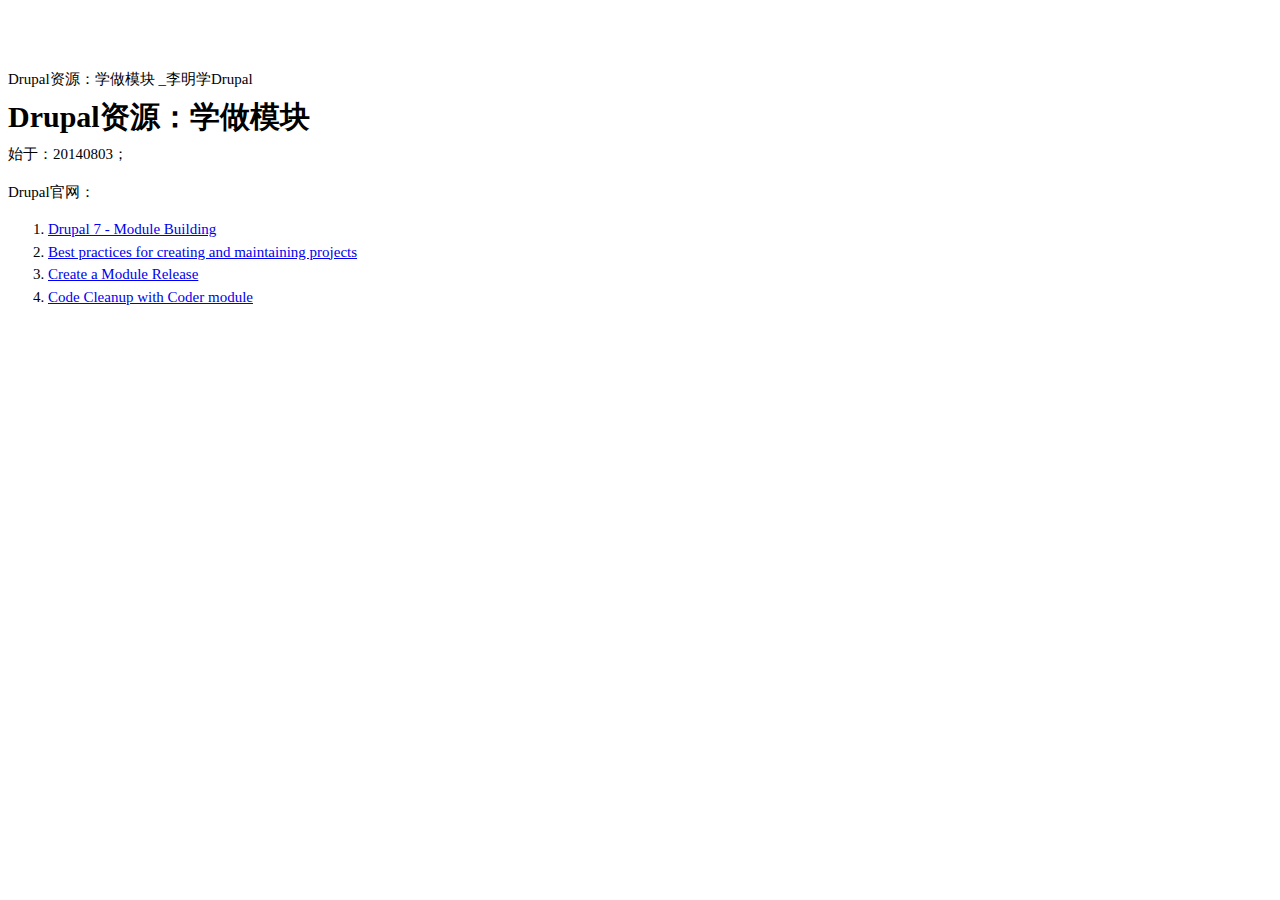
==== html/drupal-links-develop-module.html @ df6bcfb3 "添加新文章" ====
<!DOCTYPE html><html lang="zh"><head><meta charset="utf-8" /><title>Drupal资源：学做模块
_李明学Drupal</title></head><body><xmp theme="my" style="display:none;"># Drupal资源：学做模块

始于：20140803；

Drupal官网：

1. [Drupal 7 - Module Building](https://www.drupal.org/node/1630670)
- [Best practices for creating and maintaining projects](https://www.drupal.org/node/7765)
- [Create a Module Release](https://www.drupal.org/node/209936)
- [Code Cleanup with Coder module](https://www.drupal.org/node/135122)</xmp><script src="../v/0.2/strapdown.js"></script><script src="http://cdn.staticfile.org/jquery/1.11.1-rc2/jquery.min.js"></script><script src="../assets/js/page.js"></script></body></html>
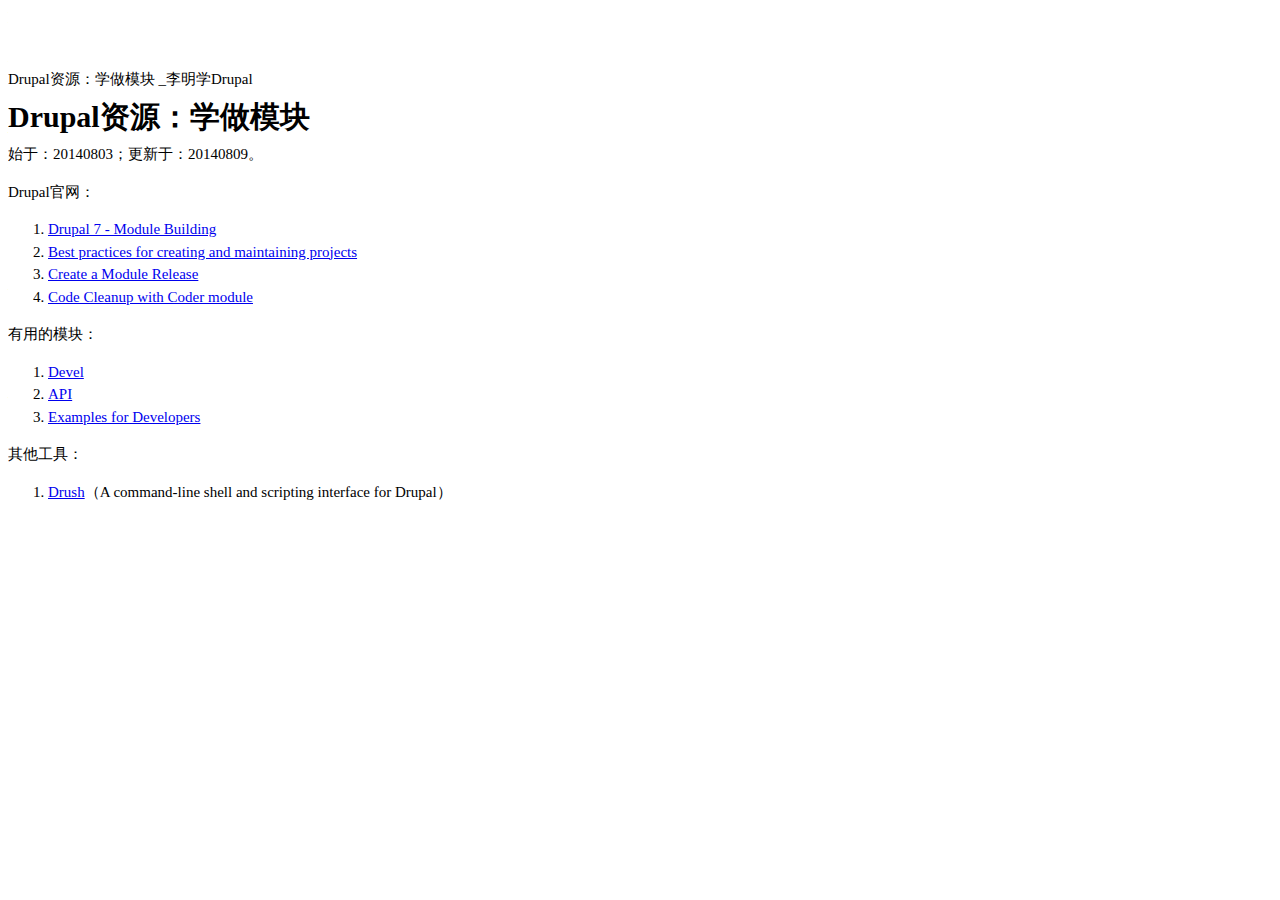
==== commit e50aac80: "更新" ====
--- a/html/drupal-links-develop-module.html
+++ b/html/drupal-links-develop-module.html
@@ -1,11 +1,23 @@
 <!DOCTYPE html><html lang="zh"><head><meta charset="utf-8" /><title>Drupal资源：学做模块
 _李明学Drupal</title></head><body><xmp theme="my" style="display:none;"># Drupal资源：学做模块
 
-始于：20140803；
+始于：20140803；更新于：20140809。
 
 Drupal官网：
 
 1. [Drupal 7 - Module Building](https://www.drupal.org/node/1630670)
 - [Best practices for creating and maintaining projects](https://www.drupal.org/node/7765)
 - [Create a Module Release](https://www.drupal.org/node/209936)
-- [Code Cleanup with Coder module](https://www.drupal.org/node/135122)</xmp><script src="../v/0.2/strapdown.js"></script><script src="http://cdn.staticfile.org/jquery/1.11.1-rc2/jquery.min.js"></script><script src="../assets/js/page.js"></script></body></html>+- [Code Cleanup with Coder module](https://www.drupal.org/node/135122)
+
+有用的模块：
+
+1. [Devel](https://www.drupal.org/project/devel)
+- [API](https://www.drupal.org/project/api)
+- [Examples for Developers](https://www.drupal.org/project/examples)
+
+其他工具：
+
+1. [Drush](https://github.com/drush-ops/drush)（A command-line shell and scripting interface for Drupal）
+
+</xmp><script src="../v/0.2/strapdown.js"></script><script src="http://cdn.staticfile.org/jquery/1.11.1-rc2/jquery.min.js"></script><script src="../assets/js/page.js"></script></body></html>